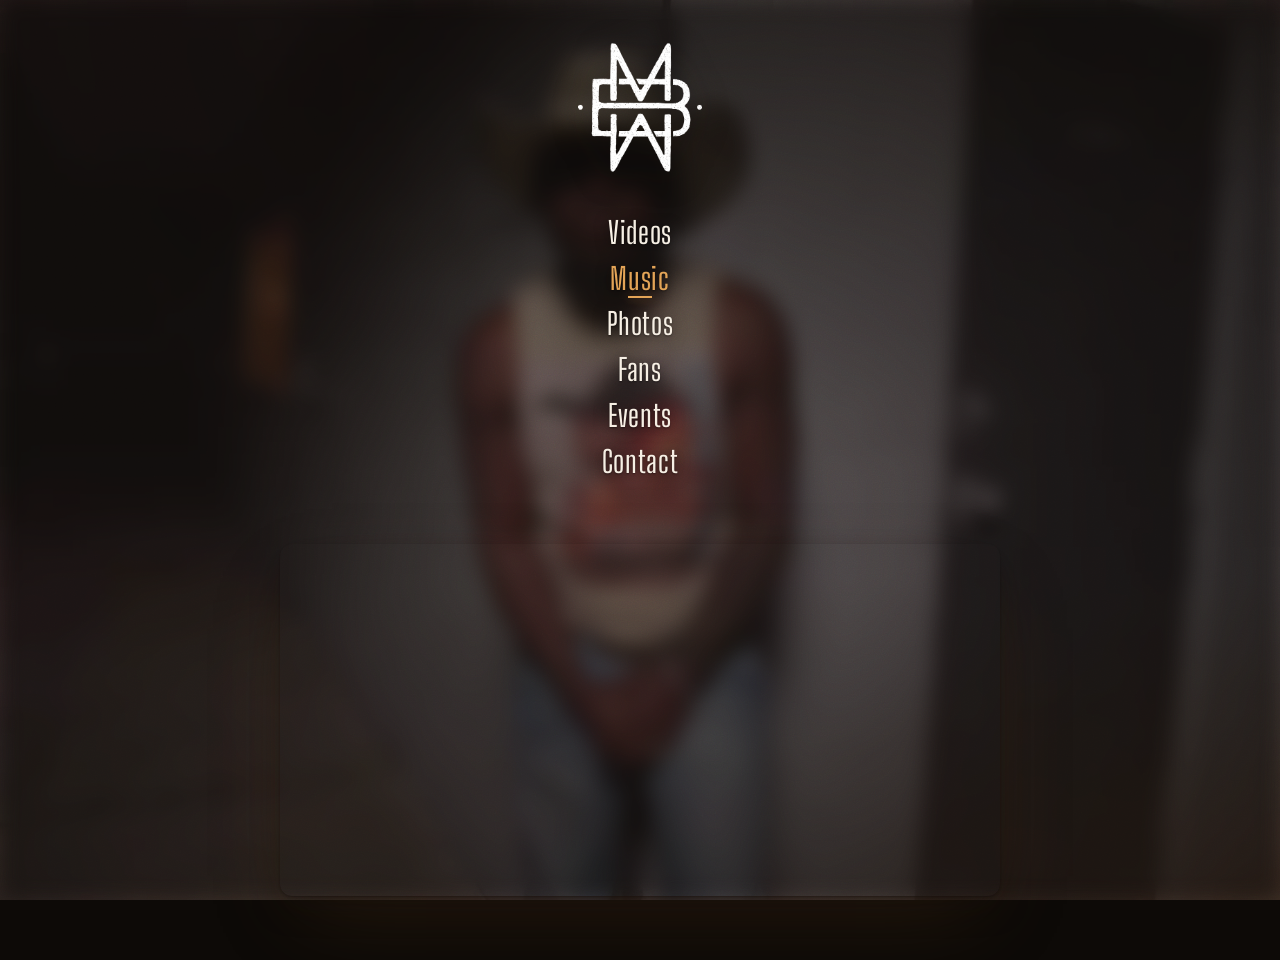
==== music.html @ 6d7b49e3 "Initial Michael B Whit site: home, videos, music, photos Homepage with hero video, white MBW logo an" ====
<!doctype html>
<html lang="en">
<head>
  <meta charset="utf-8">
  <meta name="viewport" content="width=device-width, initial-scale=1">
  <title>Music | Michael B. Whit</title>
  <meta property="og:type" content="website">
  <meta property="og:site_name" content="Michael B Whit Official Site">
  <meta property="og:title" content="Michael B Whit Official Site">
  <meta property="og:image" content="graphics/og-image.jpg">
  <meta property="og:image:width" content="1200">
  <meta property="og:image:height" content="630">
  <meta property="og:image:alt" content="Michael B. Whit in a cream cowboy hat leaning against a cinder block wall at night">
  <meta name="twitter:card" content="summary_large_image">
  <meta name="twitter:title" content="Michael B Whit Official Site">
  <meta name="twitter:image" content="graphics/og-image.jpg">
  <link rel="preconnect" href="https://fonts.googleapis.com">
  <link rel="preconnect" href="https://fonts.gstatic.com" crossorigin>
  <link href="https://fonts.googleapis.com/css2?family=Big+Shoulders+Display:wght@500;700&display=swap" rel="stylesheet">
  <link rel="stylesheet" href="styles.css">
</head>
<body class="page--inner">
  <div class="hero" aria-hidden="true">
    <video class="hero__video" autoplay muted loop playsinline preload="auto" poster="video/mbw-hero-poster.jpg">
      <source src="video/mbw-hero-video.mp4" type="video/mp4">
    </video>
    <div class="hero__shade"></div>
    <div class="hero__blur"></div>
    <div class="hero__grain"></div>
  </div>

  <header class="masthead">
    <a class="logo" href="index.html" aria-label="Michael B. Whit, home">
      <img src="graphics/mbw-logo-cropped.png" alt="MBW monogram">
    </a>
    <nav aria-label="Main">
      <ul class="menu">
        <li class="menu__item"><a class="menu__link" href="videos.html">Videos</a></li>
        <li class="menu__item"><a class="menu__link" href="music.html" aria-current="page">Music</a></li>
        <li class="menu__item"><a class="menu__link" href="photos.html">Photos</a></li>
        <li class="menu__item"><a class="menu__link" href="index.html#fans">Fans</a></li>
        <li class="menu__item"><a class="menu__link" href="index.html#events">Events</a></li>
        <li class="menu__item"><a class="menu__link" href="index.html#contact">Contact</a></li>
      </ul>
    </nav>
  </header>

  <main class="content">
    <div class="embed">
      <iframe data-testid="embed-iframe" title="Michael B. Whit on Spotify"
              src="https://open.spotify.com/embed/album/1wy4JBZAcWb8IvEvQCxFoD?utm_source=generator&si=e3f9ef92ffb74532"
              width="100%" height="352" allowfullscreen=""
              allow="autoplay; clipboard-write; encrypted-media; fullscreen; picture-in-picture"
              loading="lazy"></iframe>
    </div>
  </main>
</body>
</html>
---- styles.css ----
:root {
  /* Palette pulled from the hero footage: barn shadow, tobacco, lamp-lit amber */
  --ink: #0d0a07;
  --barn: #1c140d;
  --tobacco: #6b4423;
  --amber: #e3a457;
  --bone: #f6efe4;

  --font-display: 'Big Shoulders Display', 'Arial Narrow', sans-serif;

  /* Spacing tokens */
  --space-1: 0.5rem;
  --space-2: 1rem;
  --space-3: 1.5rem;
  --space-4: 2.5rem;
  --space-5: 4rem;

  --spring: cubic-bezier(.34, 1.56, .64, 1);
  --ease-out: cubic-bezier(.22, 1, .36, 1);

  /* Elevation: tinted with barn shadow, never flat grey */
  --shadow-floating:
    0 1px 2px rgba(13, 10, 7, .35),
    0 12px 32px -8px rgba(13, 10, 7, .55),
    0 32px 80px -24px rgba(107, 68, 35, .35);
}

*, *::before, *::after { box-sizing: border-box; }
html, body { margin: 0; min-height: 100%; }
body {
  background: var(--ink);
  color: var(--bone);
  font-family: var(--font-display);
  line-height: 1.7;
  -webkit-font-smoothing: antialiased;
}

/* ---------- Layers: base (video) → elevated (shade, blur, grain) → floating (nav, content) ---------- */
.hero {
  position: fixed;
  inset: 0;
  z-index: 0;
  isolation: isolate;
}

.hero__video {
  position: absolute;
  inset: 0;
  width: 100%;
  height: 100%;
  object-fit: cover;
  z-index: 0;
}

/* Warm shade so the white logo and menu read against bright frames */
.hero__shade {
  position: absolute;
  inset: 0;
  z-index: 1;
  pointer-events: none;
  background:
    radial-gradient(70% 75% at 50% 0%, rgba(13, 10, 7, .6) 0%, rgba(13, 10, 7, .18) 50%, transparent 75%),
    radial-gradient(80% 60% at 100% 100%, rgba(107, 68, 35, .28) 0%, transparent 60%),
    linear-gradient(to top, rgba(13, 10, 7, .4), transparent 35%);
}
.hero__shade::after {
  content: '';
  position: absolute;
  inset: 0;
  background: var(--tobacco);
  mix-blend-mode: multiply;
  opacity: .1;
}

/* Blur layer: always blurred, faded in on menu hover so only opacity animates */
.hero__blur {
  position: absolute;
  inset: 0;
  z-index: 2;
  pointer-events: none;
  -webkit-backdrop-filter: blur(7px) brightness(.85);
  backdrop-filter: blur(7px) brightness(.85);
  opacity: 0;
  transition: opacity .6s var(--ease-out);
}
body:has(.menu__link:hover, .menu__link:focus-visible) .hero__blur { opacity: 1; }

/* Inner pages keep the footage behind their content, softened and dimmed */
.page--inner .hero__blur {
  opacity: 1;
  -webkit-backdrop-filter: blur(10px) brightness(.6);
  backdrop-filter: blur(10px) brightness(.6);
}

.hero__grain {
  position: absolute;
  inset: 0;
  z-index: 3;
  pointer-events: none;
  opacity: .14;
  mix-blend-mode: overlay;
  background-image: url("data:image/svg+xml,%3Csvg xmlns='http://www.w3.org/2000/svg' width='220' height='220'%3E%3Cfilter id='n'%3E%3CfeTurbulence type='fractalNoise' baseFrequency='.85' numOctaves='3' stitchTiles='stitch'/%3E%3C/filter%3E%3Crect width='100%25' height='100%25' filter='url(%23n)'/%3E%3C/svg%3E");
}

/* ---------- Floating: logo + vertical menu ---------- */
.masthead {
  position: relative;
  z-index: 10;
  padding-top: var(--space-4);
  display: flex;
  flex-direction: column;
  align-items: center;
  gap: var(--space-4);
}

.logo {
  display: block;
  width: clamp(96px, 10vw, 144px);
  border-radius: 4px;
  transition: transform .5s var(--spring), opacity .3s var(--ease-out);
}
.logo img {
  display: block;
  width: 100%;
  height: auto;
  /* Source mark is black on transparent; render it white */
  filter: brightness(0) invert(1) drop-shadow(0 6px 18px rgba(13, 10, 7, .45));
}
.logo:hover { transform: scale(1.04); }
.logo:active { transform: scale(.97); }
.logo:focus-visible { outline: 2px solid var(--amber); outline-offset: 8px; }

.menu {
  list-style: none;
  margin: 0;
  padding: 0;
  display: flex;
  flex-direction: column;
  align-items: center;
  gap: var(--space-1);
}

.menu__link {
  position: relative;
  display: inline-block;
  padding: .1rem 0;
  color: var(--bone);
  text-decoration: none;
  font-weight: 500;
  font-size: clamp(1.35rem, 1.6vw + .6rem, 1.9rem);
  line-height: 1.15;
  letter-spacing: .02em;
  text-shadow: 0 2px 14px rgba(13, 10, 7, .55), 0 1px 2px rgba(13, 10, 7, .4);
  transform-origin: center;
  transition: transform .55s var(--spring), opacity .35s var(--ease-out);
  border-radius: 2px;
}

/* Amber rule that draws out beneath the hovered item */
.menu__link::after {
  content: '';
  position: absolute;
  left: 50%;
  bottom: -.05rem;
  width: 1.5rem;
  margin-left: -.75rem;
  height: 1.5px;
  background: var(--amber);
  box-shadow: 0 0 12px rgba(227, 164, 87, .55);
  transform: scaleX(0);
  transform-origin: center;
  transition: transform .3s var(--ease-out);
}

/* Current page keeps its rule */
.menu__link[aria-current="page"] { color: var(--amber); }
.menu__link[aria-current="page"]::after { transform: scaleX(1); }

.menu__link:hover,
.menu__link:focus-visible {
  transform: scale(1.45);
  font-weight: 700;
}
.menu__link:hover::after,
.menu__link:focus-visible::after {
  transform: scaleX(1);
  transition: transform .5s var(--spring);
}
.menu__link:active { transform: scale(1.32); }
.menu__link:focus-visible { outline: none; }
.menu__link:focus-visible::before {
  content: '';
  position: absolute;
  inset: -.15rem -.4rem;
  border: 1px solid rgba(227, 164, 87, .7);
  border-radius: 3px;
}

/* Make room for the expanded item and quiet the others */
.menu:has(.menu__link:hover, .menu__link:focus-visible) .menu__link:not(:hover):not(:focus-visible) {
  opacity: .45;
}
.menu__item {
  transition: transform .55s var(--spring);
}
.menu__item:has(.menu__link:hover, .menu__link:focus-visible) ~ .menu__item {
  transform: translateY(.9rem);
}

/* ---------- Inner page content ---------- */
.content {
  position: relative;
  z-index: 5;
  width: min(100% - 2 * var(--space-3), 720px);
  margin: var(--space-5) auto var(--space-5);
}

.embed {
  border-radius: 12px;
  box-shadow: var(--shadow-floating);
}
.embed iframe { display: block; border: 0; border-radius: 12px; }

/* Video card: opens the lightbox */
.video-card {
  display: block;
  width: 100%;
  padding: 0;
  border: 0;
  background: none;
  color: inherit;
  font: inherit;
  text-align: left;
  cursor: pointer;
  border-radius: 10px;
}
.video-card__frame {
  position: relative;
  display: block;
  aspect-ratio: 16 / 9;
  overflow: hidden;
  border-radius: 10px;
  box-shadow: var(--shadow-floating);
}
.video-card__frame img {
  position: absolute;
  inset: 0;
  width: 100%;
  height: 100%;
  object-fit: cover;
  transition: transform .8s var(--ease-out);
}
.video-card__frame::before {
  content: '';
  position: absolute;
  inset: 0;
  z-index: 1;
  background: var(--tobacco);
  mix-blend-mode: multiply;
  opacity: .25;
}
.video-card__frame::after {
  content: '';
  position: absolute;
  inset: 0;
  z-index: 1;
  background: linear-gradient(to top, rgba(0, 0, 0, .6), transparent 55%);
}
.video-card__play {
  position: absolute;
  z-index: 2;
  left: 50%;
  top: 50%;
  width: 72px;
  height: 72px;
  margin: -36px 0 0 -36px;
  display: grid;
  place-items: center;
  border-radius: 50%;
  background: rgba(246, 239, 228, .92);
  box-shadow: 0 8px 28px rgba(13, 10, 7, .45);
  transition: transform .5s var(--spring);
}
.video-card__play svg { width: 26px; height: 26px; margin-left: 4px; fill: var(--ink); }
.video-card__title {
  display: block;
  margin-top: var(--space-2);
  font-size: clamp(1.5rem, 2vw + .8rem, 2.25rem);
  font-weight: 700;
  line-height: 1.1;
  letter-spacing: -.01em;
  text-shadow: 0 2px 14px rgba(13, 10, 7, .55);
}

.video-card:hover .video-card__frame img { transform: scale(1.04); }
.video-card:hover .video-card__play { transform: scale(1.12); }
.video-card:active .video-card__play { transform: scale(.94); }
.video-card:focus-visible { outline: 2px solid var(--amber); outline-offset: 6px; }

/* ---------- Lightbox ---------- */
.lightbox {
  width: min(100% - 2 * var(--space-3), 1100px);
  max-width: none;
  max-height: none;
  padding: 0;
  border: 0;
  background: transparent;
  color: var(--bone);
  overflow: visible;
  opacity: 0;
  transform: scale(.96);
  transition: opacity .35s var(--ease-out), transform .45s var(--spring);
}
.lightbox[open].is-visible { opacity: 1; transform: none; }
.lightbox::backdrop {
  background: rgba(13, 10, 7, .88);
  -webkit-backdrop-filter: blur(6px);
  backdrop-filter: blur(6px);
}
.lightbox__head {
  display: flex;
  align-items: center;
  justify-content: space-between;
  gap: var(--space-2);
  margin-bottom: var(--space-2);
}
.lightbox__title {
  margin: 0;
  font-size: clamp(1.25rem, 1.5vw + .8rem, 1.9rem);
  font-weight: 700;
  line-height: 1.1;
}
.lightbox__close {
  flex: none;
  width: 44px;
  height: 44px;
  display: grid;
  place-items: center;
  border: 1px solid rgba(246, 239, 228, .3);
  border-radius: 50%;
  background: transparent;
  color: var(--bone);
  cursor: pointer;
  transition: transform .4s var(--spring), opacity .2s var(--ease-out);
}
.lightbox__close svg { width: 18px; height: 18px; stroke: currentColor; stroke-width: 2; }
.lightbox__close:hover { transform: rotate(90deg); }
.lightbox__close:active { transform: rotate(90deg) scale(.9); }
.lightbox__close:focus-visible { outline: 2px solid var(--amber); outline-offset: 3px; }
.lightbox__player {
  aspect-ratio: 16 / 9;
  border-radius: 10px;
  overflow: hidden;
  background: #000;
  box-shadow: var(--shadow-floating);
}
.lightbox__player iframe { display: block; width: 100%; height: 100%; border: 0; }

/* ---------- Photos page: film strip ---------- */
.filmstrip {
  position: relative;
  z-index: 5;
  width: min(100% - 2 * var(--space-3), 1280px);
  margin: var(--space-5) auto;
}

/* Stage: one photo at a time, swipe or scroll sideways */
.filmstrip__stage { position: relative; }
.filmstrip__track {
  display: flex;
  overflow-x: auto;
  scroll-snap-type: x mandatory;
  scroll-behavior: smooth;
  overscroll-behavior-x: contain;
  scrollbar-width: none;
  border-radius: 6px;
}
.filmstrip__track::-webkit-scrollbar { display: none; }
.filmstrip__track:focus-visible { outline: 2px solid var(--amber); outline-offset: 6px; }

.filmstrip__slide {
  position: relative;
  flex: 0 0 100%;
  height: min(76svh, 860px);
  margin: 0;
  display: grid;
  place-items: center;
  scroll-snap-align: center;
  scroll-snap-stop: always;
}
.filmstrip__photo {
  position: relative;
  max-width: 100%;
  max-height: 100%;
  border-radius: 4px;
  box-shadow: var(--shadow-floating);
  overflow: hidden;
}
.filmstrip__photo img {
  display: block;
  max-width: 100%;
  max-height: min(76svh, 860px);
  width: auto;
  height: auto;
}
.filmstrip__photo::before,
.filmstrip__photo::after {
  content: '';
  position: absolute;
  inset: 0;
  pointer-events: none;
}
.filmstrip__photo::before { background: var(--tobacco); mix-blend-mode: multiply; opacity: .08; }
.filmstrip__photo::after { background: linear-gradient(to top, rgba(0, 0, 0, .3), transparent 30%); }

.filmstrip__step {
  position: absolute;
  top: 50%;
  z-index: 2;
  width: 52px;
  height: 52px;
  margin-top: -26px;
  display: grid;
  place-items: center;
  border: 1px solid rgba(246, 239, 228, .35);
  border-radius: 50%;
  background: rgba(13, 10, 7, .45);
  -webkit-backdrop-filter: blur(6px);
  backdrop-filter: blur(6px);
  color: var(--bone);
  cursor: pointer;
  transition: transform .4s var(--spring), opacity .25s var(--ease-out);
}
.filmstrip__step svg { width: 20px; height: 20px; stroke: currentColor; stroke-width: 2; }
.filmstrip__step--prev { left: var(--space-2); }
.filmstrip__step--next { right: var(--space-2); }
.filmstrip__step:hover { transform: scale(1.08); }
.filmstrip__step:active { transform: scale(.92); }
.filmstrip__step:focus-visible { outline: 2px solid var(--amber); outline-offset: 3px; }
.filmstrip__step:disabled { opacity: 0; pointer-events: none; }

/* Contact sheet: a strip of negative with sprocket holes and edge numbers */
.contact {
  --hole: rgba(246, 239, 228, .16);
  position: relative;
  margin-top: var(--space-4);
  padding: 18px 10px 12px;
  border-radius: 3px;
  background:
    radial-gradient(circle, var(--hole) 2.5px, transparent 3px) 0 7px / 18px 12px repeat-x,
    radial-gradient(circle, var(--hole) 2.5px, transparent 3px) 0 calc(100% - 7px) / 18px 12px repeat-x,
    #140e09;
  box-shadow: var(--shadow-floating);
}
.contact__list {
  list-style: none;
  margin: 0;
  padding: 0;
  display: flex;
  gap: 10px;
  padding: 4px 4px 20px;
  overflow-x: auto;
  scrollbar-width: none;
}
.contact__list::-webkit-scrollbar { display: none; }
.contact__frame {
  position: relative;
  display: block;
  flex: none;
  padding: 0;
  border: 0;
  border-radius: 2px;
  background: none;
  cursor: pointer;
  opacity: .5;
  transition: opacity .3s var(--ease-out), transform .45s var(--spring);
}
.contact__frame img {
  display: block;
  height: 84px;
  width: auto;
  border-radius: 2px;
}
.contact__num {
  position: absolute;
  left: 4px;
  bottom: -18px;
  font-size: .8rem;
  font-weight: 700;
  line-height: 1;
  letter-spacing: .04em;
  color: var(--amber);
  opacity: .85;
}
.contact__frame:hover { opacity: .85; transform: translateY(-3px); }
.contact__frame:active { transform: scale(.96); }
.contact__frame:focus-visible { outline: 2px solid var(--amber); outline-offset: 3px; opacity: 1; }
.contact__frame[aria-current="true"] { opacity: 1; }
.contact__frame[aria-current="true"]::after {
  content: '';
  position: absolute;
  inset: -3px;
  border: 2px solid var(--amber);
  border-radius: 3px;
}

@media (max-width: 640px) {
  .filmstrip { margin-top: var(--space-4); }
  .filmstrip__slide { height: min(68svh, 640px); }
  .filmstrip__photo img { max-height: min(68svh, 640px); }
  .filmstrip__step { display: none; }
  .contact__frame img { height: 64px; }
}

@media (max-width: 640px) {
  .masthead {
    padding-top: var(--space-3);
    gap: var(--space-3);
  }
  .content { margin-top: var(--space-4); }
}

@media (prefers-reduced-motion: reduce) {
  *, *::before, *::after {
    transition-duration: .01ms !important;
  }
}

.visually-hidden {
  position: absolute;
  width: 1px;
  height: 1px;
  overflow: hidden;
  clip: rect(0 0 0 0);
  white-space: nowrap;
}
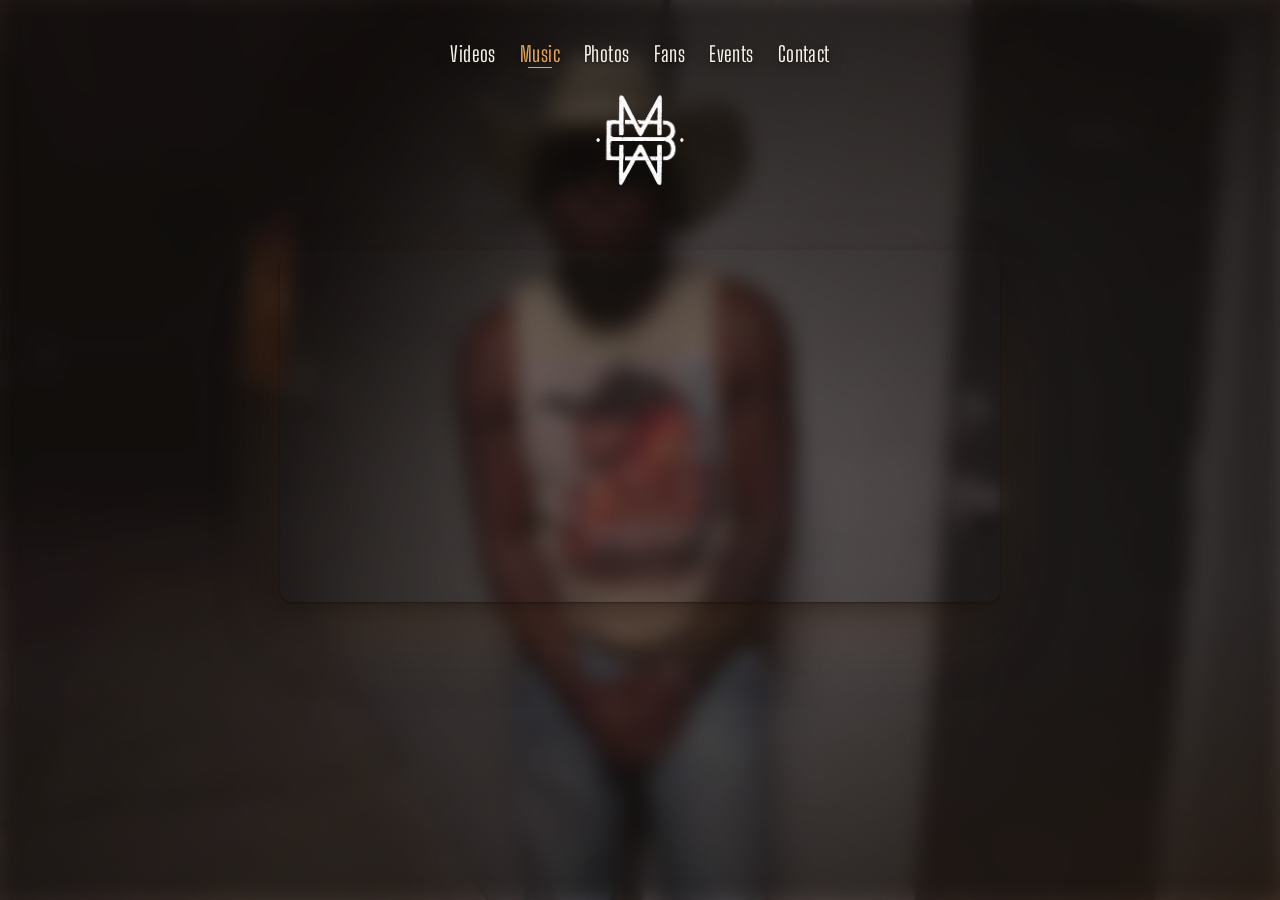
==== commit 5244d9a7: "Animate page changes and shrink header on inner pages Logo and menu fade out when a page is chosen. " ====
--- a/music.html
+++ b/music.html
@@ -30,9 +30,6 @@
   </div>
 
   <header class="masthead">
-    <a class="logo" href="index.html" aria-label="Michael B. Whit, home">
-      <img src="graphics/mbw-logo-cropped.png" alt="MBW monogram">
-    </a>
     <nav aria-label="Main">
       <ul class="menu">
         <li class="menu__item"><a class="menu__link" href="videos.html">Videos</a></li>
@@ -43,6 +40,9 @@
         <li class="menu__item"><a class="menu__link" href="index.html#contact">Contact</a></li>
       </ul>
     </nav>
+    <a class="logo" href="index.html" aria-label="Michael B. Whit, home">
+      <img src="graphics/mbw-logo-cropped.png" alt="MBW monogram">
+    </a>
   </header>
 
   <main class="content">
@@ -54,5 +54,6 @@
               loading="lazy"></iframe>
     </div>
   </main>
+  <script src="site.js" defer></script>
 </body>
 </html>
--- a/styles.css
+++ b/styles.css
@@ -117,7 +117,7 @@
   display: block;
   width: clamp(96px, 10vw, 144px);
   border-radius: 4px;
-  transition: transform .5s var(--spring), opacity .3s var(--ease-out);
+  transition: transform .5s var(--spring), opacity .7s var(--ease-out);
 }
 .logo img {
   display: block;
@@ -205,6 +205,40 @@
 }
 .menu__item:has(.menu__link:hover, .menu__link:focus-visible) ~ .menu__item {
   transform: translateY(.9rem);
+}
+
+/* ---------- Inner pages: menu sits above the logo, horizontal, 30% smaller ---------- */
+.page--inner .masthead { gap: var(--space-3); }
+/* Logo drops to 70% on inner pages; the homepage keeps it full size */
+.page--inner .logo { width: clamp(67px, 7vw, 101px); }
+.page--inner .menu {
+  flex-direction: row;
+  flex-wrap: wrap;
+  justify-content: center;
+  gap: var(--space-1) var(--space-3);
+}
+.page--inner .menu__link { font-size: calc(clamp(1.35rem, 1.6vw + .6rem, 1.9rem) * .7); }
+.page--inner .menu__link:hover,
+.page--inner .menu__link:focus-visible { transform: scale(1.2); }
+.page--inner .menu__link:active { transform: scale(1.1); }
+.page--inner .menu__item:has(.menu__link:hover, .menu__link:focus-visible) ~ .menu__item { transform: none; }
+
+/* Logo and menu fade out when a choice is made, and fade in on the next page */
+.masthead nav { transition: opacity .7s var(--ease-out); }
+.masthead.is-leaving nav,
+.masthead.is-leaving .logo { opacity: 0; }
+.masthead nav { animation: menu-in 1.2s var(--ease-out) .1s backwards; }
+.masthead .logo { animation: logo-in 1.2s var(--ease-out) backwards; }
+/* Inner pages: the logo rises into place while settling to its smaller size */
+.page--inner .masthead .logo { animation-name: logo-in-small; }
+@keyframes menu-in {
+  from { opacity: 0; transform: translateY(-6px); }
+}
+@keyframes logo-in {
+  from { opacity: 0; }
+}
+@keyframes logo-in-small {
+  from { opacity: 0; transform: translateY(18px) scale(1.43); }
 }
 
 /* ---------- Inner page content ---------- */
@@ -523,6 +557,7 @@
 @media (prefers-reduced-motion: reduce) {
   *, *::before, *::after {
     transition-duration: .01ms !important;
+    animation-duration: .01ms !important;
   }
 }
 
